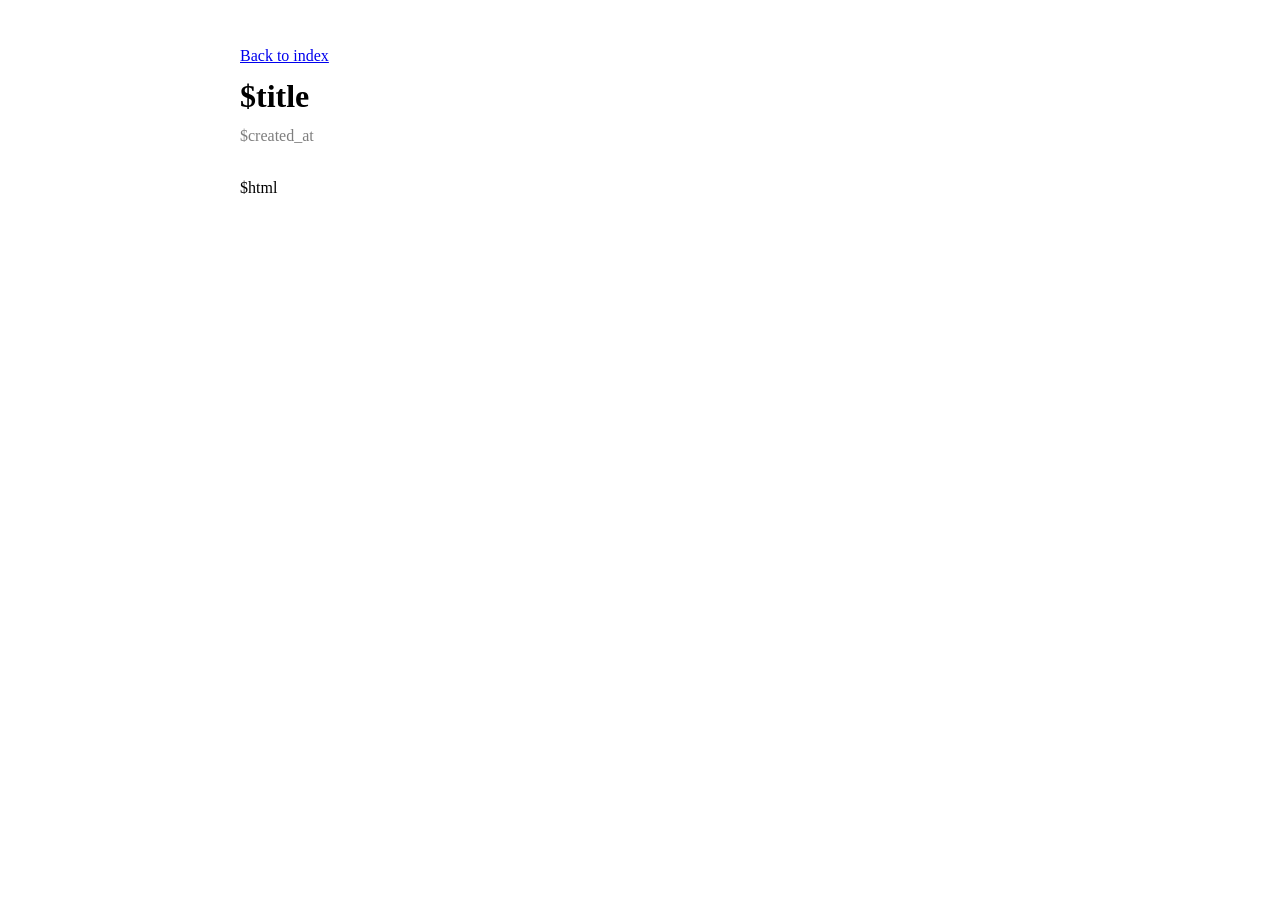
==== templates/post.html @ 8be355eb "Initial implementation" ====
<!DOCTYPE html>
<html lang="en">
  <head>
    <meta charset="UTF-8" />
    <meta name="viewport" content="width=device-width, initial-scale=1.0" />
    <title>$title</title>
    <style>
      * {
        margin: 0;
        padding: 0;
        box-sizing: 0;
      }

      body {
        font-family: "Times New Roman", Times, serif;
        line-height: 1;

        max-width: 50rem;
        margin: 0 auto;
        padding: 3rem 1rem;

        display: flex;
        flex-direction: column;
        gap: 2rem;
      }

      .entries {
        display: flex;
        flex-direction: column;
        gap: 3rem;
      }

      h1,
      h2 {
        margin: 1rem 0;
      }

      main {
        line-height: 1.5;
      }

      time {
        opacity: 50%;
      }
    </style>
  </head>
  <body>
    <header>
      <a href="/">Back to index</a>
      <h1>$title</h1>
      <time>$created_at</time>
    </header>
    <main>$html</main>
  </body>
</html>
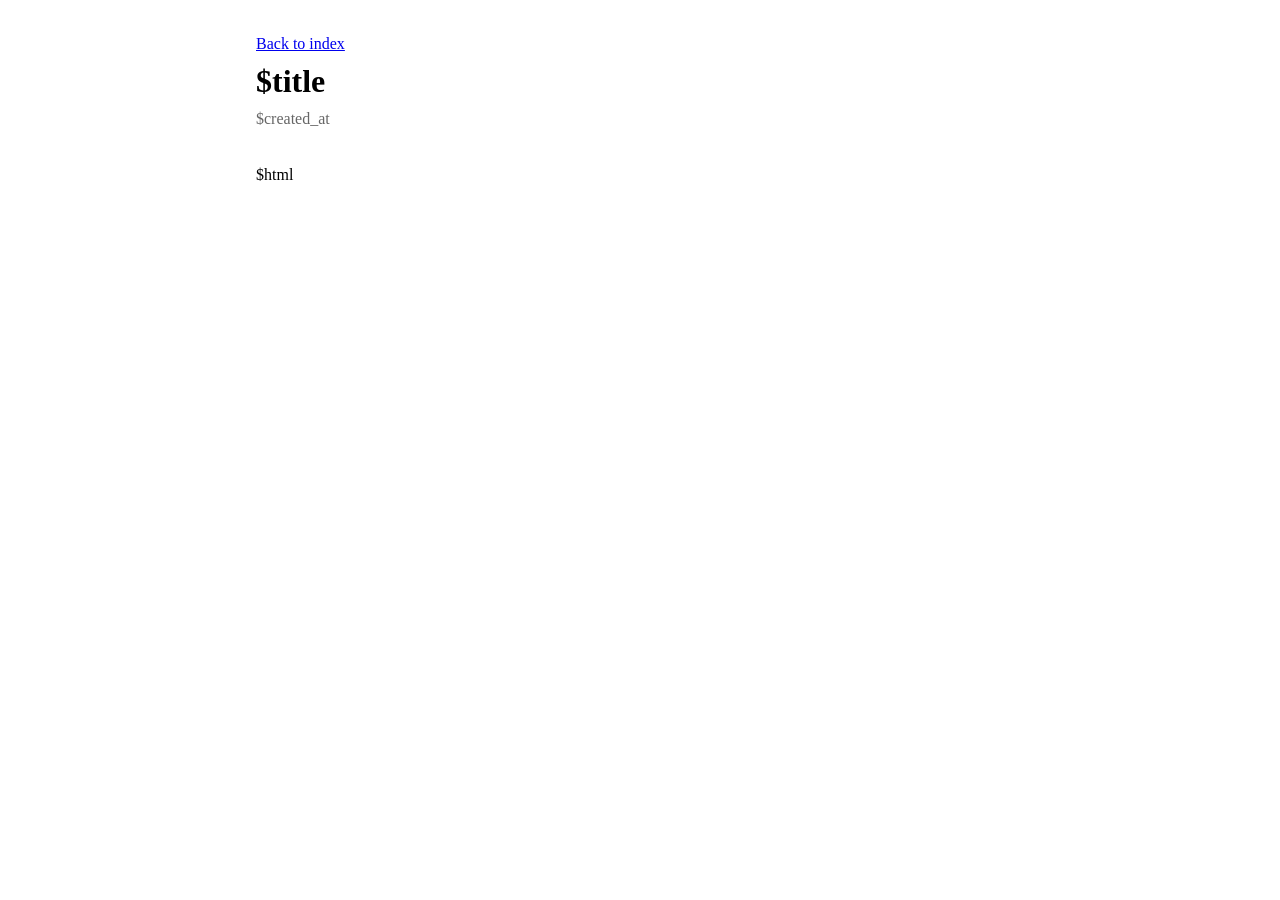
==== commit 17143ad0: "Redo styling" ====
--- a/templates/post.html
+++ b/templates/post.html
@@ -4,11 +4,12 @@
     <meta charset="UTF-8" />
     <meta name="viewport" content="width=device-width, initial-scale=1.0" />
     <title>$title</title>
-    <style>
+    <link rel="stylesheet" href="/static/base.css" />
+    <!-- <style>
       * {
         margin: 0;
         padding: 0;
-        box-sizing: 0;
+        box-sizing: border-box;
       }
 
       body {
@@ -31,7 +32,18 @@
       }
 
       h1,
-      h2 {
+      h2,
+      p {
+        margin-bottom: 1rem;
+      }
+
+      img {
+        width: 100%;
+        height: auto;
+        display: block;
+      }
+
+      header > h1 {
         margin: 1rem 0;
       }
 
@@ -42,7 +54,7 @@
       time {
         opacity: 50%;
       }
-    </style>
+    </style> -->
   </head>
   <body>
     <header>
--- a/static/base.css
+++ b/static/base.css
@@ -0,0 +1,33 @@
+* {
+  margin: 0;
+  padding: 0;
+  box-sizing: border-box;
+}
+
+body {
+  font-family: "Times New Roman", Times, serif;
+  font-size: 16px;
+  line-height: 1.5;
+
+  max-width: 50rem;
+  margin: 0 auto;
+
+  padding: 2rem 1rem;
+}
+
+h1 {
+  line-height: 1.1;
+  margin: 0.5rem 0;
+}
+
+time {
+  color: hsl(0 0% 40%);
+}
+
+img {
+  width: 100%;
+}
+
+header {
+  margin-bottom: 2rem;
+}
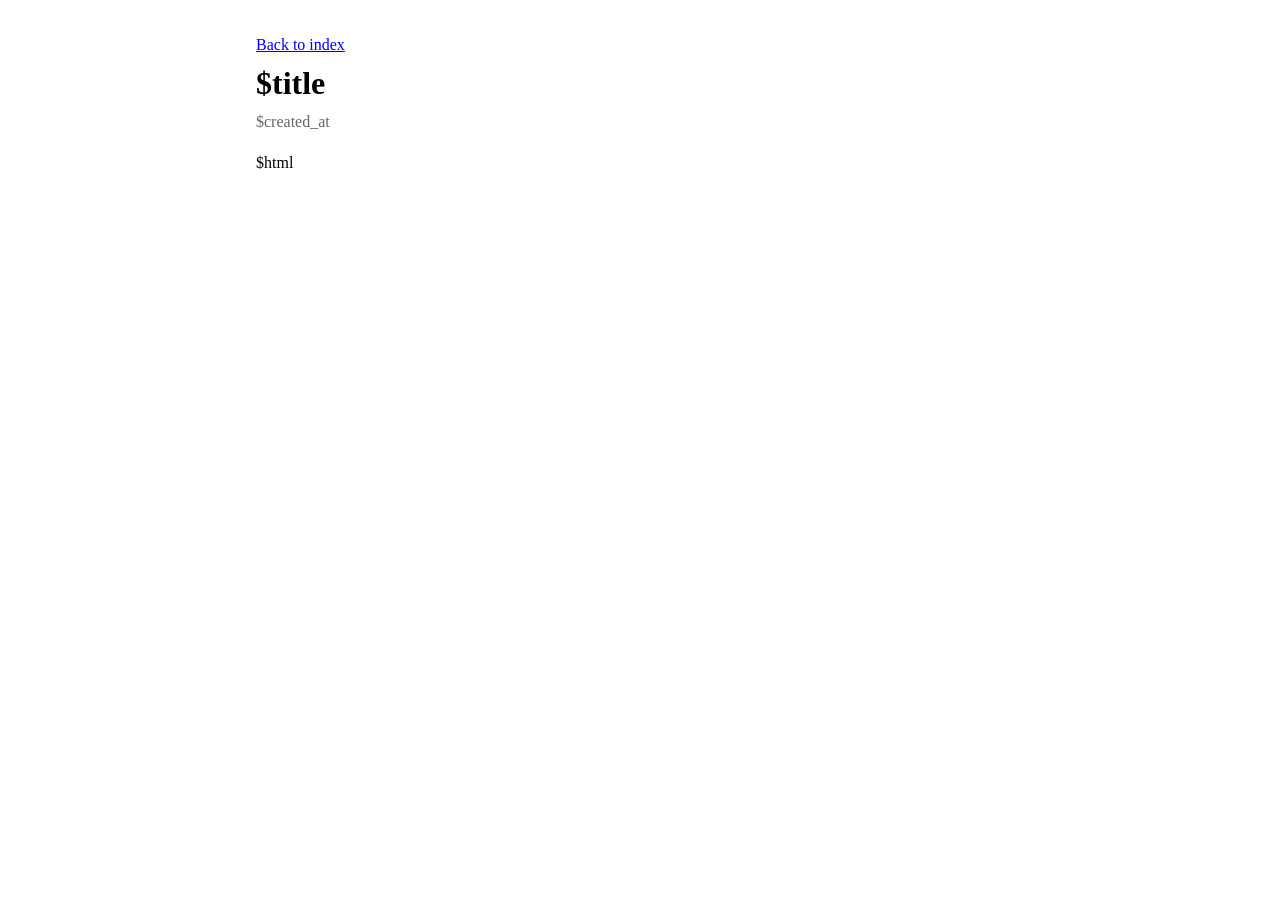
==== commit 0b38bdf7: "Improve stuff" ====
--- a/templates/post.html
+++ b/templates/post.html
@@ -5,56 +5,11 @@
     <meta name="viewport" content="width=device-width, initial-scale=1.0" />
     <title>$title</title>
     <link rel="stylesheet" href="/static/base.css" />
-    <!-- <style>
-      * {
-        margin: 0;
-        padding: 0;
-        box-sizing: border-box;
-      }
-
-      body {
-        font-family: "Times New Roman", Times, serif;
-        line-height: 1;
-
-        max-width: 50rem;
-        margin: 0 auto;
-        padding: 3rem 1rem;
-
-        display: flex;
-        flex-direction: column;
-        gap: 2rem;
-      }
-
-      .entries {
-        display: flex;
-        flex-direction: column;
-        gap: 3rem;
-      }
-
-      h1,
-      h2,
-      p {
+    <style>
+      header {
         margin-bottom: 1rem;
       }
-
-      img {
-        width: 100%;
-        height: auto;
-        display: block;
-      }
-
-      header > h1 {
-        margin: 1rem 0;
-      }
-
-      main {
-        line-height: 1.5;
-      }
-
-      time {
-        opacity: 50%;
-      }
-    </style> -->
+    </style>
   </head>
   <body>
     <header>
--- a/static/base.css
+++ b/static/base.css
@@ -6,8 +6,8 @@
 
 body {
   font-family: "Times New Roman", Times, serif;
-  font-size: 16px;
-  line-height: 1.5;
+  font-size: 1rem;
+  line-height: 1.6;
 
   max-width: 50rem;
   margin: 0 auto;
@@ -15,7 +15,12 @@
   padding: 2rem 1rem;
 }
 
-h1 {
+code {
+  font-size: 0.9em;
+}
+
+h1,
+h2 {
   line-height: 1.1;
   margin: 0.5rem 0;
 }
@@ -28,6 +33,24 @@
   width: 100%;
 }
 
-header {
-  margin-bottom: 2rem;
+p,
+ul {
+  margin-bottom: 1rem;
 }
+
+p {
+  color: hsl(0 0% 10%);
+}
+
+ul {
+  list-style-position: inside;
+}
+
+blockquote {
+  padding: 0 1rem;
+  border-left: 4px solid hsl(0 0% 90%);
+}
+
+blockquote > p {
+  color: hsl(0 0% 30%);
+}
